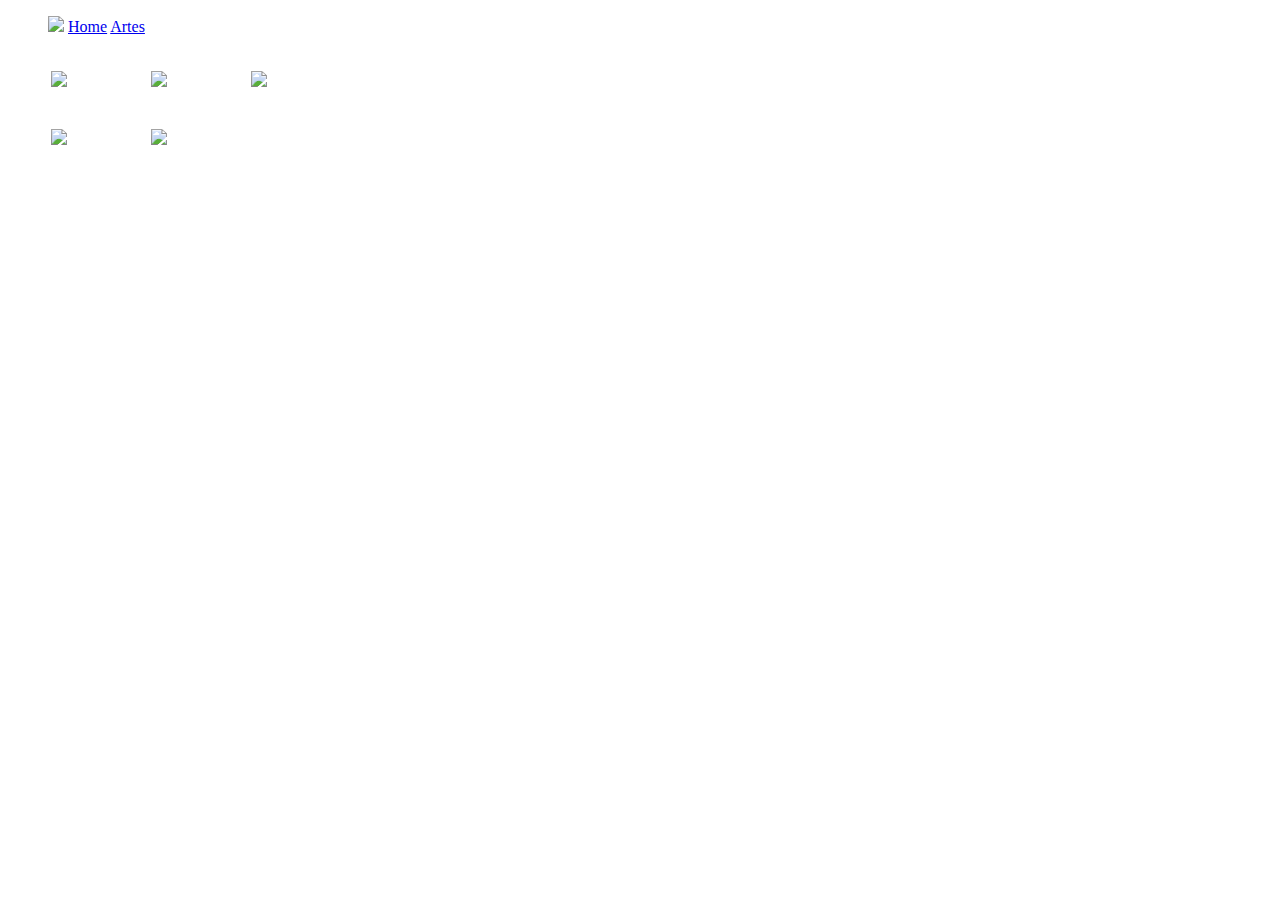
==== artes.html @ 176a25cd "adicionei arquivos via upload" ====
<!DOCTYPE html>
<html lang="pt-br">

<head>
    <meta charset="UTF-8">
    <meta name="viewport" content="width=device-width, initial-scale=1.0">
    <title>F Disigner</title>
    <link rel="stylesheet" type="text/css" href="CSS/style.css" />
    <link href="https://fonts.google.com/specimen/Anton?selection.family=Anton" rel="stylesheet">
</head>

<body>
    <div class="texto">
        <header>
            <nav id="menu">
                <ul>
                    <img src="imagem/Sem título-2.png" class="logo"></img>
                    <a href="index.html" class="btn btn-purple">Home</a>
                    <a href="artes.html" class="btn btn-purple">Artes</a>

                </ul>
            </nav>
        </header>
        <div>
            <Table>
                <tr>
                    <td>
                        <figure class="foto-legenda">
                            <IMG src="imagem/1.jpg" WIDTH=60%>
                        </figure>
                    <td>
                        <figure class="foto-legenda">
                            <IMG src="imagem/2.jpg" WIDTH=60%>
                        </figure>
                    <td>
                        <figure class="foto-legenda">
                            <IMG src="imagem/3.jpg" WIDTH=60%>
                        </figure>
                </tr>
            </Table>
            </div>
        </div>

        <div class="inferior">
            <Table>
                <tr>
                    <td>
                        <figure class="rodape">
                            <a href="https://www.instagram.com/ffelipedesigner/"><IMG src="imagem/174855.png" WIDTH=60%></a>
                        </figure>
                    <td>
                        <figure class="rodape">
                            <a href="https://twitter.com/FFelipeBFR"><IMG src="imagem/unnamed.png" WIDTH=60%></a>
                        </figure>
                    <td>
            </table>
        </div>
</body>

</html>
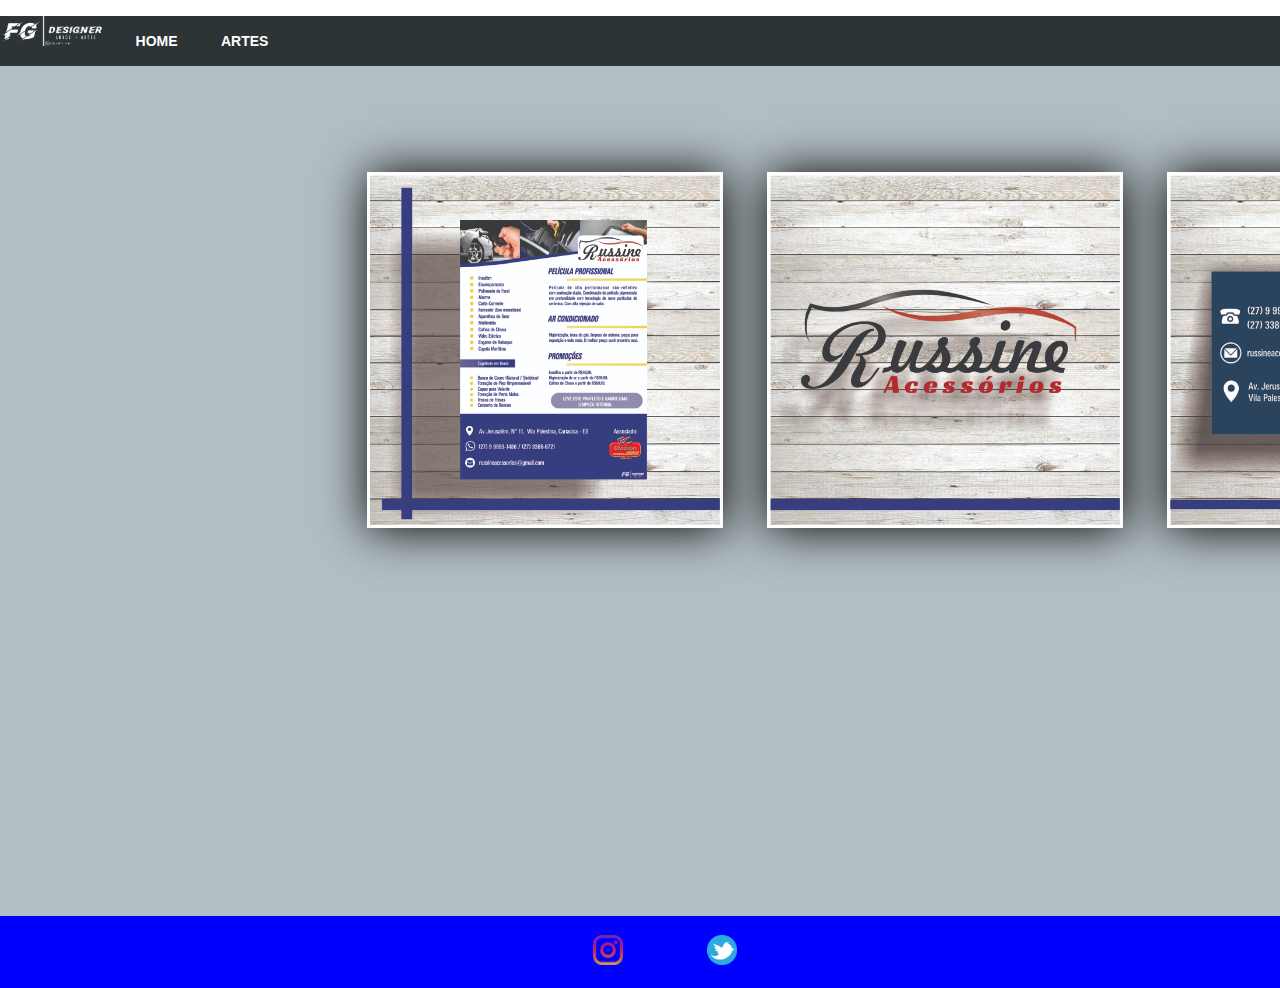
==== commit 354a041b: "Add files via upload" ====
--- a/artes.html
+++ b/artes.html
@@ -5,7 +5,7 @@
     <meta charset="UTF-8">
     <meta name="viewport" content="width=device-width, initial-scale=1.0">
     <title>F Disigner</title>
-    <link rel="stylesheet" type="text/css" href="CSS/style.css" />
+    <link rel="stylesheet" type="text/css" href="style.css" />
     <link href="https://fonts.google.com/specimen/Anton?selection.family=Anton" rel="stylesheet">
 </head>
 
@@ -14,7 +14,7 @@
         <header>
             <nav id="menu">
                 <ul>
-                    <img src="imagem/Sem título-2.png" class="logo"></img>
+                    <img src="Sem título-2.png" class="logo"></img>
                     <a href="index.html" class="btn btn-purple">Home</a>
                     <a href="artes.html" class="btn btn-purple">Artes</a>
 
@@ -26,15 +26,15 @@
                 <tr>
                     <td>
                         <figure class="foto-legenda">
-                            <IMG src="imagem/1.jpg" WIDTH=60%>
+                            <IMG src="1.jpg" WIDTH=60%>
                         </figure>
                     <td>
                         <figure class="foto-legenda">
-                            <IMG src="imagem/2.jpg" WIDTH=60%>
+                            <IMG src="2.jpg" WIDTH=60%>
                         </figure>
                     <td>
                         <figure class="foto-legenda">
-                            <IMG src="imagem/3.jpg" WIDTH=60%>
+                            <IMG src="3.jpg" WIDTH=60%>
                         </figure>
                 </tr>
             </Table>
@@ -46,11 +46,11 @@
                 <tr>
                     <td>
                         <figure class="rodape">
-                            <a href="https://www.instagram.com/ffelipedesigner/"><IMG src="imagem/174855.png" WIDTH=60%></a>
+                            <a href="https://www.instagram.com/ffelipedesigner/"><IMG src="174855.png" WIDTH=60%></a>
                         </figure>
                     <td>
                         <figure class="rodape">
-                            <a href="https://twitter.com/FFelipeBFR"><IMG src="imagem/unnamed.png" WIDTH=60%></a>
+                            <a href="https://twitter.com/FFelipeBFR"><IMG src="unnamed.png" WIDTH=60%></a>
                         </figure>
                     <td>
             </table>
--- a/style.css
+++ b/style.css
@@ -0,0 +1,135 @@
+body{
+    background:#;
+    background-size:100%;
+    background-attachment:fixed;
+    margin: 0;
+}
+
+#menu img{
+    width: 100px;
+    height: 30px;
+    margin-left: -1cm ;
+}
+#menu ul {
+        list-style: none;
+        font-family: Arial, Helvetica, sans-serif;
+        background: #2d3436;
+        height: 50px;
+        left: 1000px;
+    }
+    #menu li {
+        display: inline;
+        color: white;
+        left: 1cm;
+        
+    }
+.texto{
+    font-family: Arial, Helvetica, sans-serif;
+    text-align: justify;
+    background:#b2bec3;
+    height: 900px;
+    left: 1000px;
+} 
+.texto p{
+    padding: 2cm;
+    color: #2d3436;
+    margin-top: -100px;
+    font-family: Adamina;
+    font-size: 20px;
+}
+.texto h1{
+    color: #2d3436;
+    top: 50px;
+    padding: 2cm;
+    font-size: 50px;
+    font-family: Adamina;
+}
+.texto b{
+    color: #636e72;
+}
+
+.btn{
+  font-family: Arial;
+  font-size:14px;
+  text-transform: uppercase;
+  font-weight:700;
+  border:none;
+  padding:10px;
+  cursor: pointer;
+  display:inline-block;
+  text-decoration: none;
+}
+
+.btn-purple{
+padding: cm;
+  color:#fff;
+}
+.btn-purple:hover{
+  background:#636e72;
+  box-shadow:0 3px 0 #b2bec3;
+}
+
+#menu a{
+    margin-left: 0.5cm;
+    margin-top:  cm;
+}
+.foto-legenda{
+	width: 350px;
+	height: 350px;
+	border: 3px solid white;
+	box-shadow: 1px 1px 45px black;
+	position: relative;
+    background-color: white;
+    margin-left: 92%;
+    margin-top: 2.3cm;
+}
+
+.foto-legenda img{
+	width: 350px;
+    height: 350px;
+    
+}
+
+.foto-legenda figcaption{
+	opacity: 0;
+    position: absolute;
+	top: 0px;
+	background-color: rgba(0, 0, 0, .4);
+	color:white;
+	height: 100%;
+	width: 100%;
+	transition: opacity 1s;
+	font-size: 200%;
+	text-shadow: 2px 2px 2px black;
+	display: flex;
+	align-items: center;
+    justify-content: center;
+
+}
+
+.foto-legenda:hover figcaption{
+	opacity: 1;
+}
+
+
+.rodape img{
+	width: 30px;
+    height: 30px;
+    left: 70cm;
+    margin-top: 0cm;
+    margin: 0;
+}
+.inferior table{
+    margin-top: 0cm;
+    margin: 0;
+    margin-left: 43%;
+    
+}
+.inferior {
+    background: blue;
+    height: px;
+}
+
+.inferior a :hover{
+    box-shadow:0 3px 0 #b2bec3;
+}